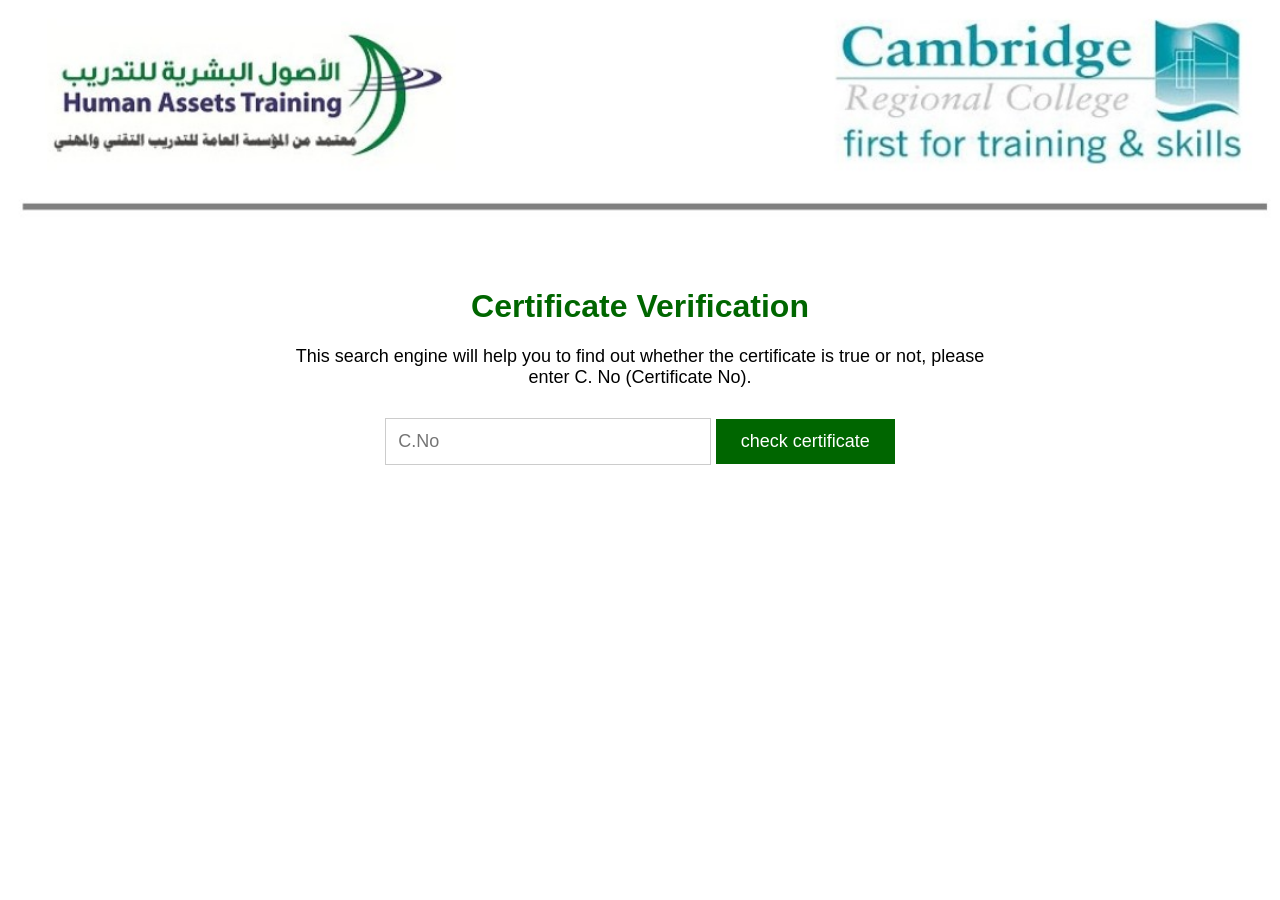
==== index.html @ e7d70d04 "Update index.html" ====
<!DOCTYPE html>
<html lang="en">
<head>
  <meta charset="UTF-8">
  <meta name="viewport" content="width=device-width, initial-scale=1.0">
  <title>Certificate Verification</title>
  <link rel="stylesheet" href="style.css">
</head>
<body>
  <!-- শুধু তোমার ছবি উপরে -->
  <div class="header">
    <img src="header.png" alt="Human Assets Training & Cambridge">
  </div>

  <div class="container">
    <h1>Certificate Verification</h1>
    <p>This search engine will help you to find out whether the certificate is true or not, please enter C. No (Certificate No).</p>

    <div class="search-box">
      <input type="text" id="certNo" placeholder="C.No">
      <button onclick="checkCertificate()">check certificate</button>
    </div>

    <div id="result"></div>
  </div>

  <script src="script.js"></script>
</body>
</html>
---- style.css ----
body {
  margin: 0;
  padding: 0;
  font-family: Arial, sans-serif;
  background: white;
}

.header {
  text-align: center;
  padding: 0;
  margin: 0;
}

.header img {
  width: 100%;          /* মোবাইলে পুরো স্ক্রিনে ফিট */
  height: auto;         /* অনুপাত ঠিক রাখে */
  display: block;
  margin: 0 auto;
}

.container {
  max-width: 700px;
  margin: 20px auto;
  padding: 20px;
  text-align: center;
}

h1 {
  color: #006600;
}

p {
  font-size: 18px;
  margin-bottom: 30px;
}

.search {
  display: flex;
  justify-content: center;
  gap: 10px;
}

input {
  padding: 12px;
  font-size: 18px;
  width: 60%;
  max-width: 300px;
  border: 1px solid #ccc;
}

button {
  padding: 12px 25px;
  font-size: 18px;
  background: #006600;
  color: white;
  border: none;
  cursor: pointer;
}
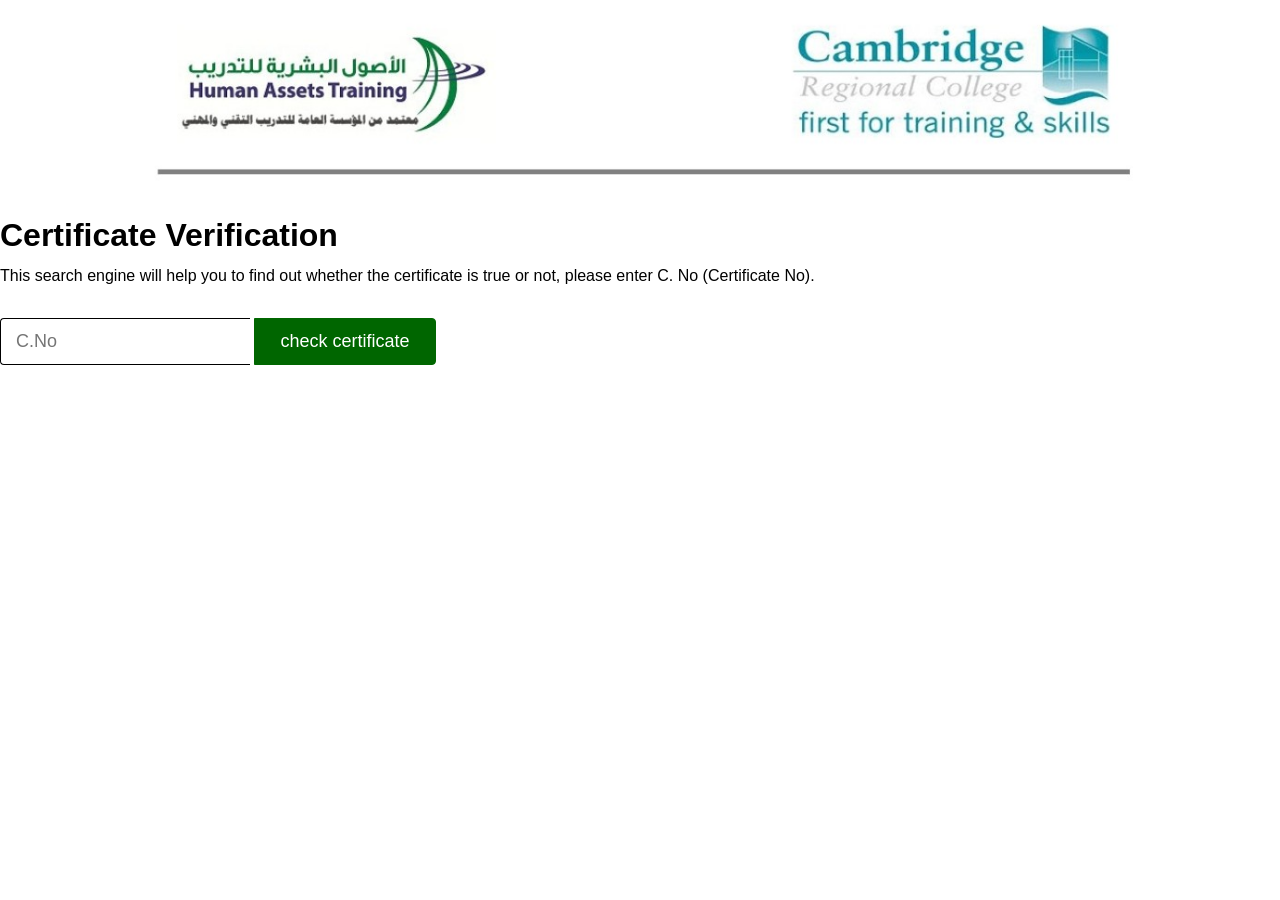
==== commit dad60f6c: "Update index.html" ====
--- a/index.html
+++ b/index.html
@@ -7,21 +7,18 @@
   <link rel="stylesheet" href="style.css">
 </head>
 <body>
-  <!-- শুধু তোমার ছবি উপরে -->
   <div class="header">
-    <img src="header.png" alt="Human Assets Training & Cambridge">
+    <img src="header.png" alt="Header">
   </div>
 
-  <div class="container">
+  <div class="main">
     <h1>Certificate Verification</h1>
     <p>This search engine will help you to find out whether the certificate is true or not, please enter C. No (Certificate No).</p>
 
-    <div class="search-box">
+    <div class="search-form">
       <input type="text" id="certNo" placeholder="C.No">
       <button onclick="checkCertificate()">check certificate</button>
     </div>
-
-    <div id="result"></div>
   </div>
 
   <script src="script.js"></script>
--- a/style.css
+++ b/style.css
@@ -1,51 +1,61 @@
 body {
   margin: 0;
   padding: 0;
-  font-family: Arial, sans-serif;
-  background: white;
+  font-family: Arial, Helvetica, sans-serif;
+  background: #fff;
+  color: #000;
 }
 
 .header {
   text-align: center;
-  padding: 0;
-  margin: 0;
+  background: #fff;
+  padding: 10px 0;
 }
 
 .header img {
-  width: 100%;          /* মোবাইলে পুরো স্ক্রিনে ফিট */
-  height: auto;         /* অনুপাত ঠিক রাখে */
+  width: 100%;
+  max-width: 1000px;
+  height: auto;
   display: block;
   margin: 0 auto;
 }
 
 .container {
-  max-width: 700px;
-  margin: 20px auto;
-  padding: 20px;
+  max-width: 600px;
+  margin: 40px auto;
+  padding: 0 20px;
   text-align: center;
 }
 
 h1 {
-  color: #006600;
+  font-size: 32px;
+  font-weight: bold;
+  color: #000;
+  margin: 20px 0 10px;
 }
 
 p {
-  font-size: 18px;
-  margin-bottom: 30px;
+  font-size: 16px;
+  line-height: 1.5;
+  margin: 0 0 30px;
 }
 
-.search {
+.search-box {
   display: flex;
   justify-content: center;
-  gap: 10px;
+  align-items: center;
+  gap: 0;
+  flex-wrap: wrap;
 }
 
 input {
-  padding: 12px;
+  padding: 12px 15px;
   font-size: 18px;
-  width: 60%;
-  max-width: 300px;
-  border: 1px solid #ccc;
+  width: 250px;
+  border: 1px solid #000;
+  border-right: none;
+  border-radius: 4px 0 0 4px;
+  box-sizing: border-box;
 }
 
 button {
@@ -53,6 +63,28 @@
   font-size: 18px;
   background: #006600;
   color: white;
-  border: none;
+  border: 1px solid #006600;
+  border-radius: 0 4px 4px 0;
   cursor: pointer;
 }
+
+button:hover {
+  background: #004d00;
+}
+
+/* মোবাইলে ভালো ফিট করার জন্য */
+@media (max-width: 600px) {
+  .search-box {
+    flex-direction: column;
+  }
+  input {
+    width: 100%;
+    border-radius: 4px;
+    margin-bottom: 10px;
+    border-right: 1px solid #000;
+  }
+  button {
+    width: 100%;
+    border-radius: 4px;
+  }
+}
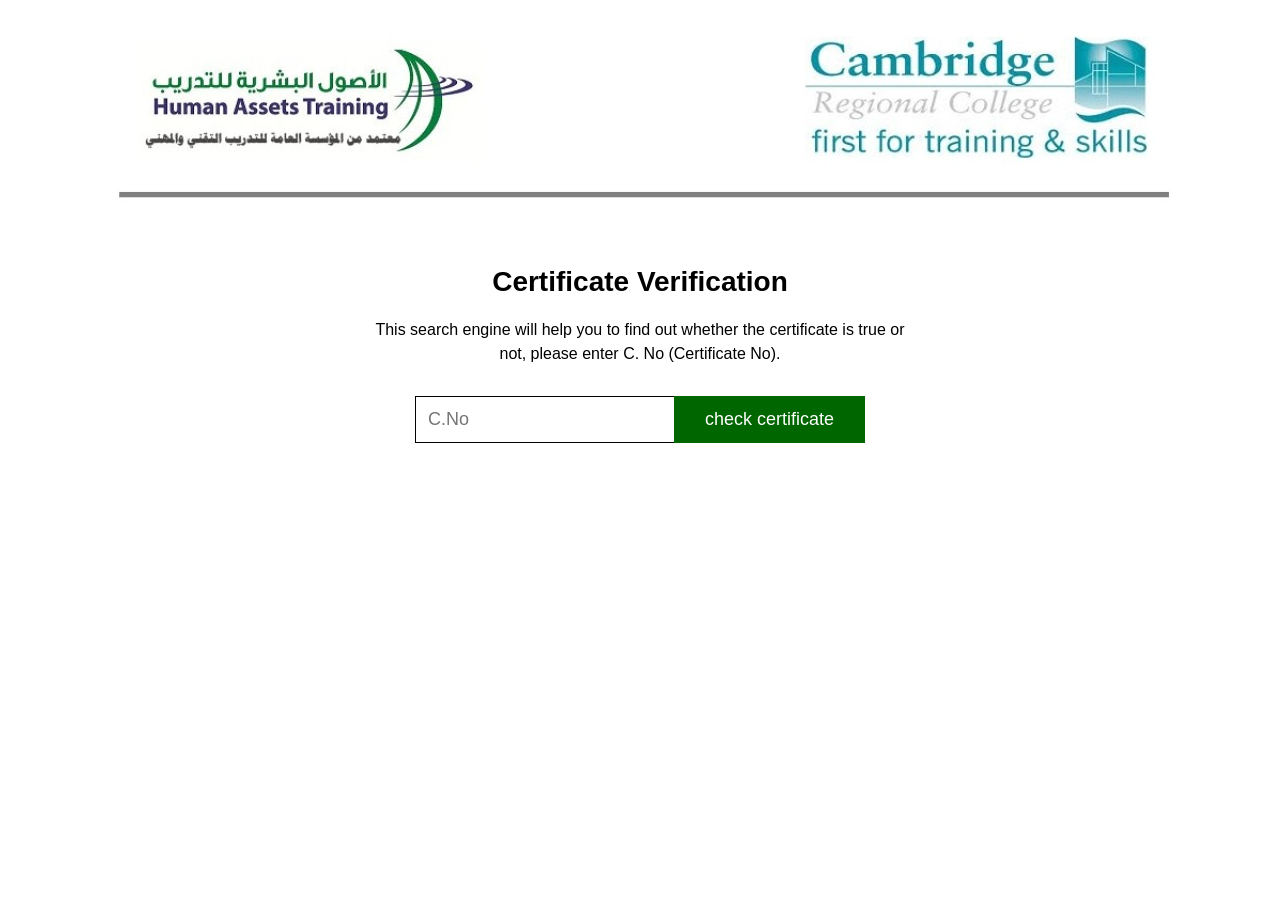
==== commit 5e75ecc0: "Update index.html" ====
--- a/index.html
+++ b/index.html
@@ -4,23 +4,38 @@
   <meta charset="UTF-8">
   <meta name="viewport" content="width=device-width, initial-scale=1.0">
   <title>Certificate Verification</title>
-  <link rel="stylesheet" href="style.css">
+  <style>
+    * { margin: 0; padding: 0; box-sizing: border-box; }
+    body { font-family: Arial, sans-serif; background: #fff; color: #000; line-height: 1.5; }
+    .header { text-align: center; background: #fff; padding: 20px 0; }
+    .header img { max-width: 100%; height: auto; display: block; margin: 0 auto; }
+    .container { max-width: 600px; margin: 30px auto; padding: 0 20px; text-align: center; }
+    h1 { font-size: 28px; font-weight: bold; margin: 20px 0 15px; }
+    p { font-size: 16px; margin-bottom: 30px; }
+    .search-form { display: flex; max-width: 450px; margin: 0 auto; }
+    input { flex: 1; padding: 12px; font-size: 18px; border: 1px solid #000; border-right: none; }
+    button { padding: 12px 30px; font-size: 18px; background: #006600; color: white; border: 1px solid #006600; cursor: pointer; }
+    button:hover { background: #004d00; }
+    @media (max-width: 600px) {
+      .search-form { flex-direction: column; }
+      input { border-right: 1px solid #000; margin-bottom: 10px; }
+      button { width: 100%; }
+    }
+  </style>
 </head>
 <body>
   <div class="header">
-    <img src="header.png" alt="Header">
+    <img src="header.png" alt="Header Logo">
   </div>
 
-  <div class="main">
+  <div class="container">
     <h1>Certificate Verification</h1>
     <p>This search engine will help you to find out whether the certificate is true or not, please enter C. No (Certificate No).</p>
 
     <div class="search-form">
-      <input type="text" id="certNo" placeholder="C.No">
-      <button onclick="checkCertificate()">check certificate</button>
+      <input type="text" placeholder="C.No">
+      <button>check certificate</button>
     </div>
   </div>
-
-  <script src="script.js"></script>
 </body>
 </html>
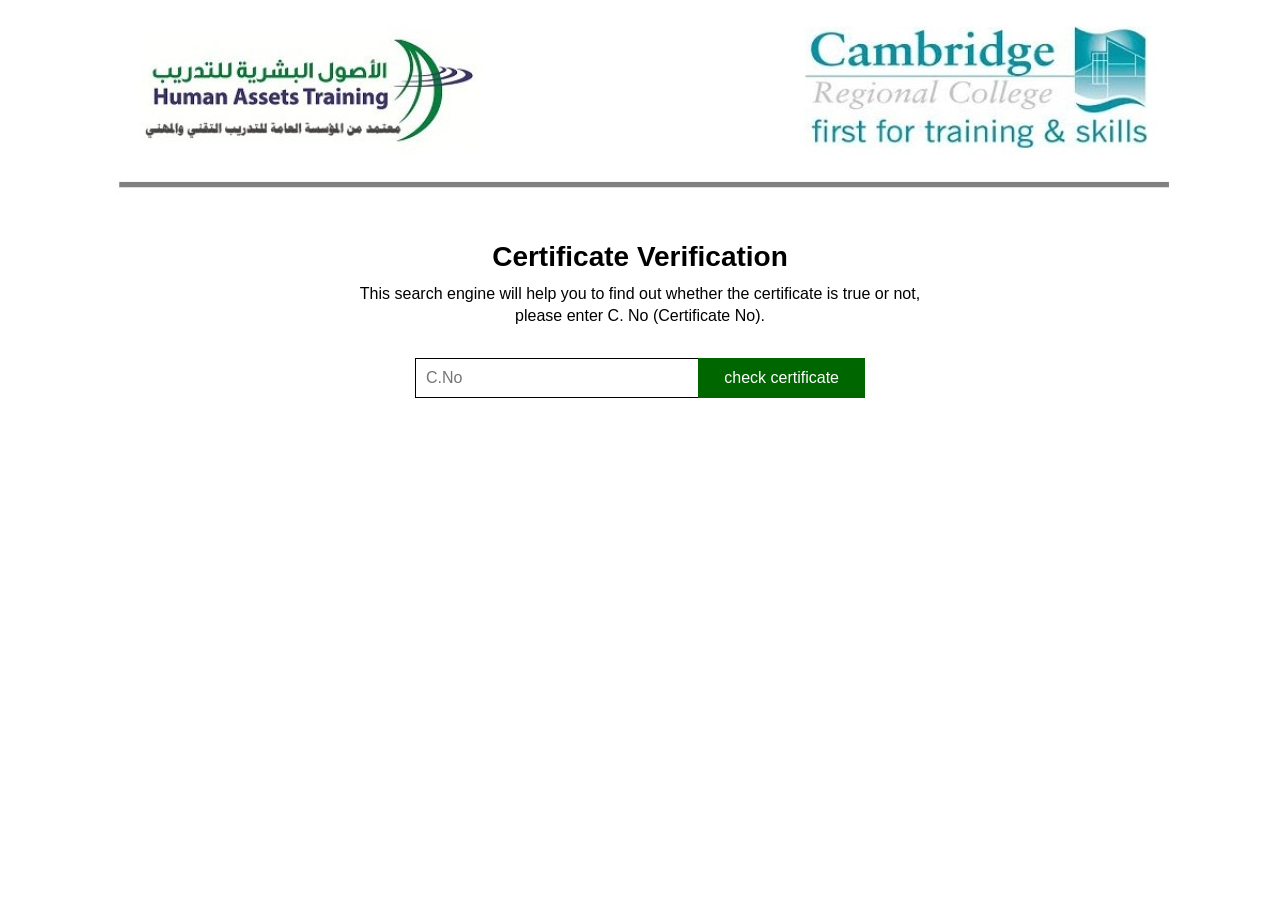
==== commit 7e5f83e7: "Update index.html" ====
--- a/index.html
+++ b/index.html
@@ -5,34 +5,33 @@
   <meta name="viewport" content="width=device-width, initial-scale=1.0">
   <title>Certificate Verification</title>
   <style>
-    * { margin: 0; padding: 0; box-sizing: border-box; }
-    body { font-family: Arial, sans-serif; background: #fff; color: #000; line-height: 1.5; }
-    .header { text-align: center; background: #fff; padding: 20px 0; }
-    .header img { max-width: 100%; height: auto; display: block; margin: 0 auto; }
-    .container { max-width: 600px; margin: 30px auto; padding: 0 20px; text-align: center; }
-    h1 { font-size: 28px; font-weight: bold; margin: 20px 0 15px; }
-    p { font-size: 16px; margin-bottom: 30px; }
-    .search-form { display: flex; max-width: 450px; margin: 0 auto; }
-    input { flex: 1; padding: 12px; font-size: 18px; border: 1px solid #000; border-right: none; }
-    button { padding: 12px 30px; font-size: 18px; background: #006600; color: white; border: 1px solid #006600; cursor: pointer; }
-    button:hover { background: #004d00; }
-    @media (max-width: 600px) {
-      .search-form { flex-direction: column; }
-      input { border-right: 1px solid #000; margin-bottom: 10px; }
-      button { width: 100%; }
+    body { margin:0; padding:0; font-family:Arial,sans-serif; background:#fff; color:#000; }
+    .header { text-align:center; padding:10px 0; background:#fff; }
+    .header img { max-width:100%; height:auto; display:block; margin:0 auto; }
+    .main { max-width:600px; margin:30px auto; text-align:center; padding:0 20px; }
+    h1 { font-size:28px; font-weight:bold; margin:20px 0 10px; color:#000; }
+    p { font-size:16px; margin:0 0 30px; line-height:1.4; }
+    .search { display:flex; max-width:450px; margin:0 auto; }
+    input { flex:1; padding:10px; font-size:16px; border:1px solid #000; border-right:none; }
+    button { padding:10px 25px; font-size:16px; background:#006600; color:#fff; border:1px solid #006600; cursor:pointer; }
+    button:hover { background:#004d00; }
+    @media (max-width:600px) {
+      .search { flex-direction:column; }
+      input { border-right:1px solid #000; margin-bottom:10px; }
+      button { width:100%; }
     }
   </style>
 </head>
 <body>
   <div class="header">
-    <img src="header.png" alt="Header Logo">
+    <img src="header.png" alt="Header">
   </div>
 
-  <div class="container">
+  <div class="main">
     <h1>Certificate Verification</h1>
     <p>This search engine will help you to find out whether the certificate is true or not, please enter C. No (Certificate No).</p>
 
-    <div class="search-form">
+    <div class="search">
       <input type="text" placeholder="C.No">
       <button>check certificate</button>
     </div>
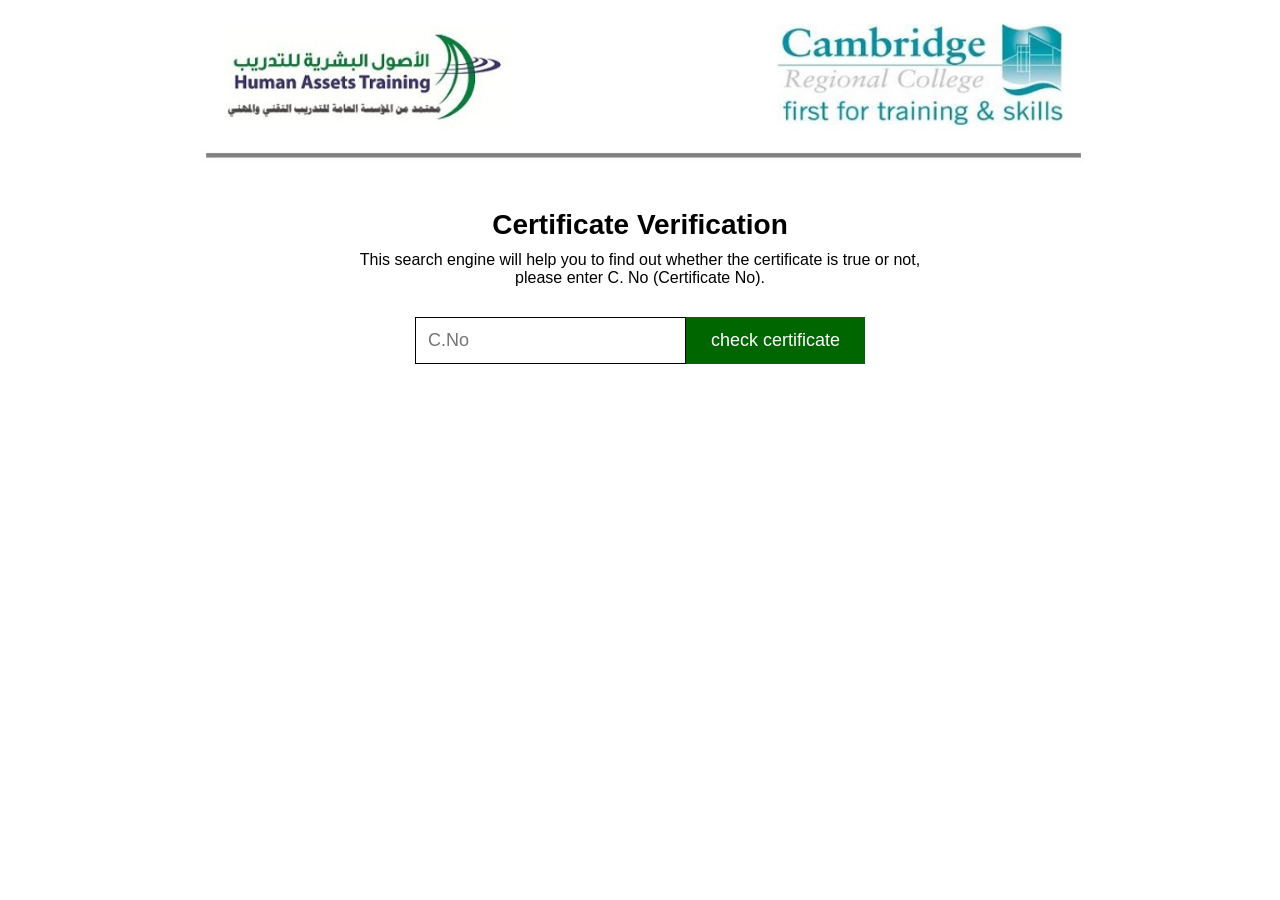
==== commit 37e28a86: "Update index.html" ====
--- a/index.html
+++ b/index.html
@@ -5,20 +5,66 @@
   <meta name="viewport" content="width=device-width, initial-scale=1.0">
   <title>Certificate Verification</title>
   <style>
-    body { margin:0; padding:0; font-family:Arial,sans-serif; background:#fff; color:#000; }
-    .header { text-align:center; padding:10px 0; background:#fff; }
-    .header img { max-width:100%; height:auto; display:block; margin:0 auto; }
-    .main { max-width:600px; margin:30px auto; text-align:center; padding:0 20px; }
-    h1 { font-size:28px; font-weight:bold; margin:20px 0 10px; color:#000; }
-    p { font-size:16px; margin:0 0 30px; line-height:1.4; }
-    .search { display:flex; max-width:450px; margin:0 auto; }
-    input { flex:1; padding:10px; font-size:16px; border:1px solid #000; border-right:none; }
-    button { padding:10px 25px; font-size:16px; background:#006600; color:#fff; border:1px solid #006600; cursor:pointer; }
-    button:hover { background:#004d00; }
-    @media (max-width:600px) {
-      .search { flex-direction:column; }
-      input { border-right:1px solid #000; margin-bottom:10px; }
-      button { width:100%; }
+    body {
+      margin: 0;
+      padding: 0;
+      font-family: Arial, sans-serif;
+      background: #fff;
+      color: #000;
+    }
+    .header {
+      text-align: center;
+      padding: 10px 0;
+    }
+    .header img {
+      width: 100%;
+      max-width: 900px;
+      height: auto;
+      display: block;
+      margin: 0 auto;
+    }
+    .container {
+      max-width: 600px;
+      margin: 30px auto;
+      text-align: center;
+      padding: 0 15px;
+    }
+    h1 {
+      font-size: 28px;
+      font-weight: bold;
+      margin: 20px 0 10px;
+    }
+    p {
+      font-size: 16px;
+      margin: 0 0 30px;
+    }
+    .search-form {
+      display: flex;
+      max-width: 450px;
+      margin: 0 auto;
+    }
+    input {
+      flex: 1;
+      padding: 12px;
+      font-size: 18px;
+      border: 1px solid #000;
+    }
+    button {
+      padding: 12px 25px;
+      font-size: 18px;
+      background: #006600;
+      color: white;
+      border: none;
+      cursor: pointer;
+    }
+    @media (max-width: 600px) {
+      .search-form {
+        flex-direction: column;
+      }
+      input, button {
+        width: 100%;
+        margin-bottom: 10px;
+      }
     }
   </style>
 </head>
@@ -27,14 +73,25 @@
     <img src="header.png" alt="Header">
   </div>
 
-  <div class="main">
+  <div class="container">
     <h1>Certificate Verification</h1>
     <p>This search engine will help you to find out whether the certificate is true or not, please enter C. No (Certificate No).</p>
 
-    <div class="search">
-      <input type="text" placeholder="C.No">
-      <button>check certificate</button>
+    <div class="search-form">
+      <input type="text" id="certNo" placeholder="C.No">
+      <button onclick="checkCertificate()">check certificate</button>
     </div>
   </div>
+
+  <script>
+    function checkCertificate() {
+      const no = document.getElementById('certNo').value.trim();
+      if (!no) {
+        alert('দয়া করে C.No দিন!');
+        return;
+      }
+      window.location.href = 'certificate.html?cno=' + no;
+    }
+  </script>
 </body>
 </html>
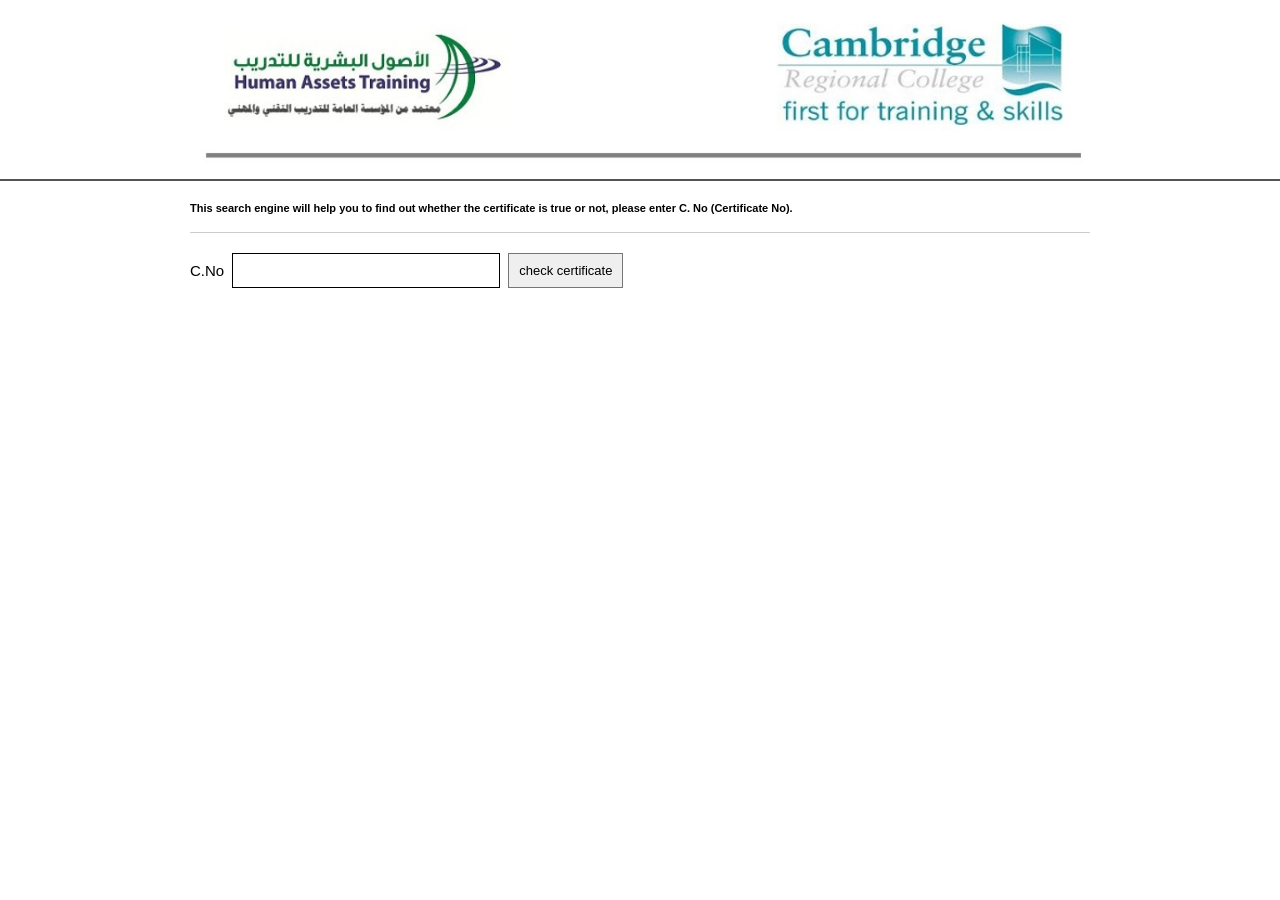
==== commit b246c8c0: "Update index.html" ====
--- a/index.html
+++ b/index.html
@@ -5,93 +5,54 @@
   <meta name="viewport" content="width=device-width, initial-scale=1.0">
   <title>Certificate Verification</title>
   <style>
-    body {
-      margin: 0;
-      padding: 0;
-      font-family: Arial, sans-serif;
-      background: #fff;
-      color: #000;
+    body { margin: 0; padding: 0; font-family: Arial, sans-serif; background: #fff; }
+    .header { text-align: center; padding: 10px 0; border-bottom: 2px solid #555; }
+    .header img { width: 100%; max-width: 900px; height: auto; display: block; margin: 0 auto; }
+    .container { max-width: 900px; margin: 20px auto; padding: 0 15px; }
+    .instruction { 
+      font-size: 11px; font-weight: bold; color: #000;
+      margin-bottom: 20px; border-bottom: 1px solid #ccc; padding-bottom: 15px;
+      line-height: 1.4;
     }
-    .header {
-      text-align: center;
-      padding: 10px 0;
+    .search-row { display: flex; align-items: center; gap: 8px; flex-wrap: nowrap; }
+    span { font-size: 15px; font-weight: normal; }
+    input { 
+      padding: 4px 8px; font-size: 16px; border: 1px solid #000; 
+      width: 60%; max-width: 250px; height: 25px;
     }
-    .header img {
-      width: 100%;
-      max-width: 900px;
-      height: auto;
-      display: block;
-      margin: 0 auto;
+    button { 
+      padding: 0 10px; font-size: 13px; background: #efefef; 
+      border: 1px solid #767676; cursor: pointer; height: 35px;
+      white-space: nowrap;
     }
-    .container {
-      max-width: 600px;
-      margin: 30px auto;
-      text-align: center;
-      padding: 0 15px;
-    }
-    h1 {
-      font-size: 28px;
-      font-weight: bold;
-      margin: 20px 0 10px;
-    }
-    p {
-      font-size: 16px;
-      margin: 0 0 30px;
-    }
-    .search-form {
-      display: flex;
-      max-width: 450px;
-      margin: 0 auto;
-    }
-    input {
-      flex: 1;
-      padding: 12px;
-      font-size: 18px;
-      border: 1px solid #000;
-    }
-    button {
-      padding: 12px 25px;
-      font-size: 18px;
-      background: #006600;
-      color: white;
-      border: none;
-      cursor: pointer;
-    }
-    @media (max-width: 600px) {
-      .search-form {
-        flex-direction: column;
-      }
-      input, button {
-        width: 100%;
-        margin-bottom: 10px;
-      }
+    @media (max-width: 400px) {
+      span { font-size: 13px; }
+      input { width: 50%; }
+      button { font-size: 11px; padding: 0 5px; }
     }
   </style>
 </head>
 <body>
-  <div class="header">
-    <img src="header.png" alt="Header">
-  </div>
-
+  <div class="header"><img src="header.png" alt="Header"></div>
   <div class="container">
-    <h1>Certificate Verification</h1>
-    <p>This search engine will help you to find out whether the certificate is true or not, please enter C. No (Certificate No).</p>
-
-    <div class="search-form">
-      <input type="text" id="certNo" placeholder="C.No">
+    <div class="instruction">
+      This search engine will help you to find out whether the certificate is true or not, please enter C. No (Certificate No).
+    </div>
+    <div class="search-row">
+      <span>C.No</span>
+      <input type="text" id="certNo" placeholder="">
       <button onclick="checkCertificate()">check certificate</button>
     </div>
   </div>
-
   <script>
     function checkCertificate() {
       const no = document.getElementById('certNo').value.trim();
-      if (!no) {
-        alert('দয়া করে C.No দিন!');
-        return;
-      }
-      window.location.href = 'certificate.html?cno=' + no;
+      if (no) { window.location.href = 'certificate.html?cno=' + no; }
+      else { alert("Please enter Certificate Number"); }
     }
+    document.getElementById("certNo").addEventListener("keyup", function(event) {
+      if (event.key === "Enter") checkCertificate();
+    });
   </script>
 </body>
 </html>
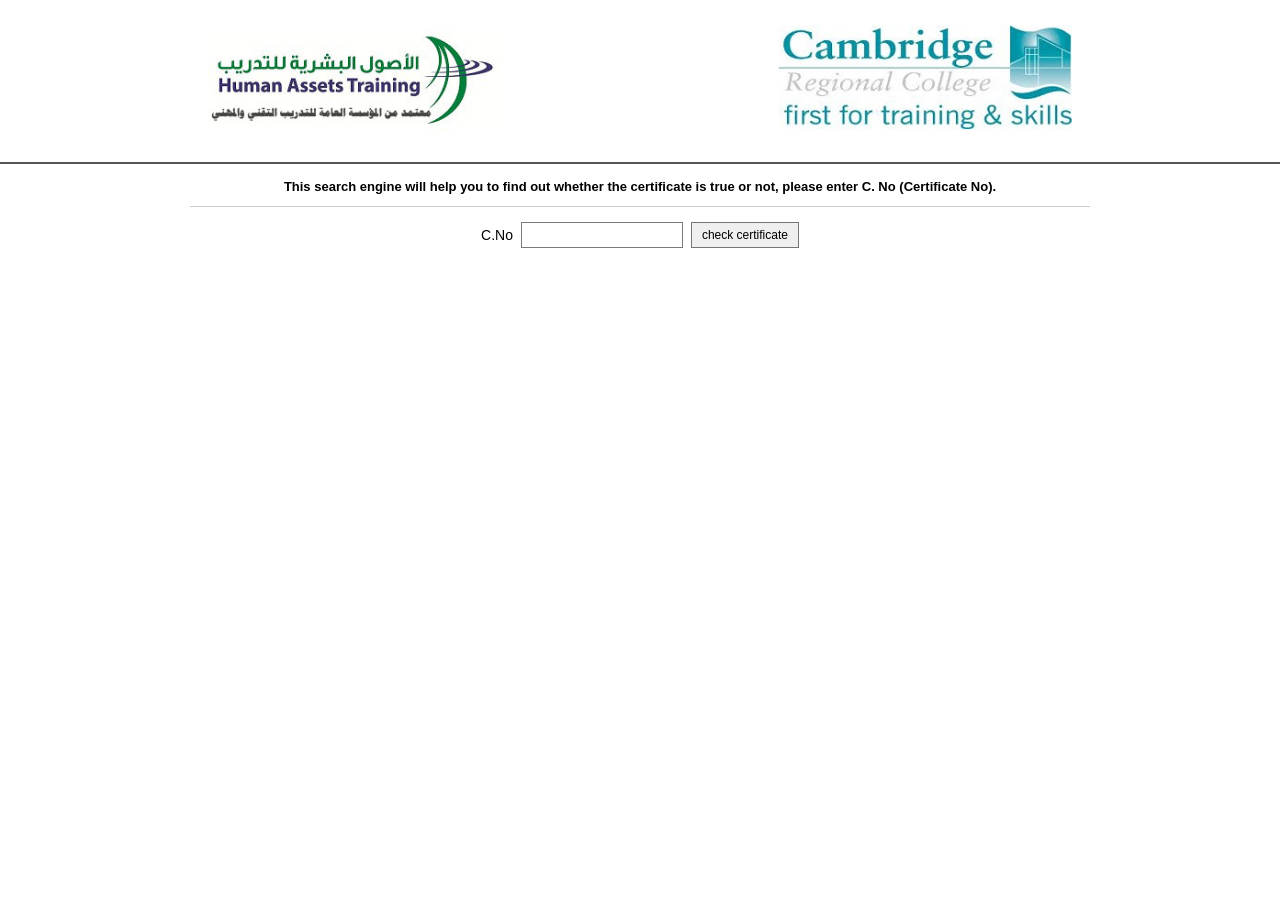
==== commit d3dd069b: "Update index.html" ====
--- a/index.html
+++ b/index.html
@@ -6,53 +6,113 @@
   <title>Certificate Verification</title>
   <style>
     body { margin: 0; padding: 0; font-family: Arial, sans-serif; background: #fff; }
-    .header { text-align: center; padding: 10px 0; border-bottom: 2px solid #555; }
+    
+    /* হেডার এবং লোগো সেকশন */
+    .header { text-align: center; padding: 10px 0; border-bottom: 2.5px solid #555; }
     .header img { width: 100%; max-width: 900px; height: auto; display: block; margin: 0 auto; }
-    .container { max-width: 900px; margin: 20px auto; padding: 0 15px; }
+    
+    /* মেইন কন্টেইনার - সবকিছু মাঝখানে রাখার জন্য */
+    .container { 
+      max-width: 900px; 
+      margin: 15px auto; 
+      padding: 0 10px; 
+      display: flex;
+      flex-direction: column;
+      align-items: center; 
+    }
+    
+    /* উপরের নির্দেশনামূলক লেখা - এক লাইনে রাখার জন্য */
     .instruction { 
-      font-size: 11px; font-weight: bold; color: #000;
-      margin-bottom: 20px; border-bottom: 1px solid #ccc; padding-bottom: 15px;
-      line-height: 1.4;
+      font-size: 13px; 
+      font-weight: bold; 
+      color: #000;
+      margin-bottom: 15px; 
+      border-bottom: 1px solid #ccc; 
+      padding-bottom: 12px;
+      width: 100%;
+      text-align: center;
     }
-    .search-row { display: flex; align-items: center; gap: 8px; flex-wrap: nowrap; }
-    span { font-size: 15px; font-weight: normal; }
+
+    /* সার্চ রো (C.No, Input, Button) */
+    .search-row { 
+      display: flex; 
+      align-items: center; 
+      justify-content: center; 
+      gap: 8px; 
+      width: 100%;
+    }
+
+    span { font-size: 14px; font-weight: normal; }
+
+    /* ইনপুট বক্সের ছোট ও চিকন সাইজ */
     input { 
-      padding: 4px 8px; font-size: 16px; border: 1px solid #000; 
-      width: 60%; max-width: 250px; height: 25px;
+      padding: 2px 5px; 
+      font-size: 14px; 
+      border: 1px solid #7a7a7a; 
+      width: 150px; 
+      height: 20px; 
+      outline: none;
     }
+
+    /* চেক বাটন */
     button { 
-      padding: 0 10px; font-size: 13px; background: #efefef; 
-      border: 1px solid #767676; cursor: pointer; height: 35px;
+      padding: 0 10px; 
+      font-size: 12px; 
+      background: #efefef; 
+      border: 1px solid #767676; 
+      cursor: pointer; 
+      height: 26px;
       white-space: nowrap;
     }
-    @media (max-width: 400px) {
-      span { font-size: 13px; }
-      input { width: 50%; }
-      button { font-size: 11px; padding: 0 5px; }
+
+    /* মোবাইলের জন্য রেসপনসিভ ডিজাইন */
+    @media (max-width: 600px) {
+      .instruction { 
+        font-size: 10.5px; 
+      }
+      input { width: 130px; }
     }
   </style>
 </head>
 <body>
-  <div class="header"><img src="header.png" alt="Header"></div>
+
+  <div class="header">
+    <img src="header.png" alt="Header">
+  </div>
+
   <div class="container">
     <div class="instruction">
       This search engine will help you to find out whether the certificate is true or not, please enter C. No (Certificate No).
     </div>
+
     <div class="search-row">
       <span>C.No</span>
-      <input type="text" id="certNo" placeholder="">
+      <input type="text" id="certNo">
       <button onclick="checkCertificate()">check certificate</button>
     </div>
   </div>
+
   <script>
     function checkCertificate() {
       const no = document.getElementById('certNo').value.trim();
-      if (no) { window.location.href = 'certificate.html?cno=' + no; }
-      else { alert("Please enter Certificate Number"); }
+      
+      // খালি বক্স চেক করার লজিক
+      if (no === "") { 
+        alert("Please enter Certificate Number"); 
+      } 
+      else { 
+        // সঠিক নম্বর থাকলে রেজাল্ট পেজে নিয়ে যাবে
+        window.location.href = 'certificate.html?cno=' + no; 
+      }
     }
+
+    // কিবোর্ডের এন্টার (Enter) চাপলে কাজ করার জন্য
     document.getElementById("certNo").addEventListener("keyup", function(event) {
-      if (event.key === "Enter") checkCertificate();
+      if (event.key === "Enter") {
+        checkCertificate();
+      }
     });
   </script>
+
 </body>
 </html>
